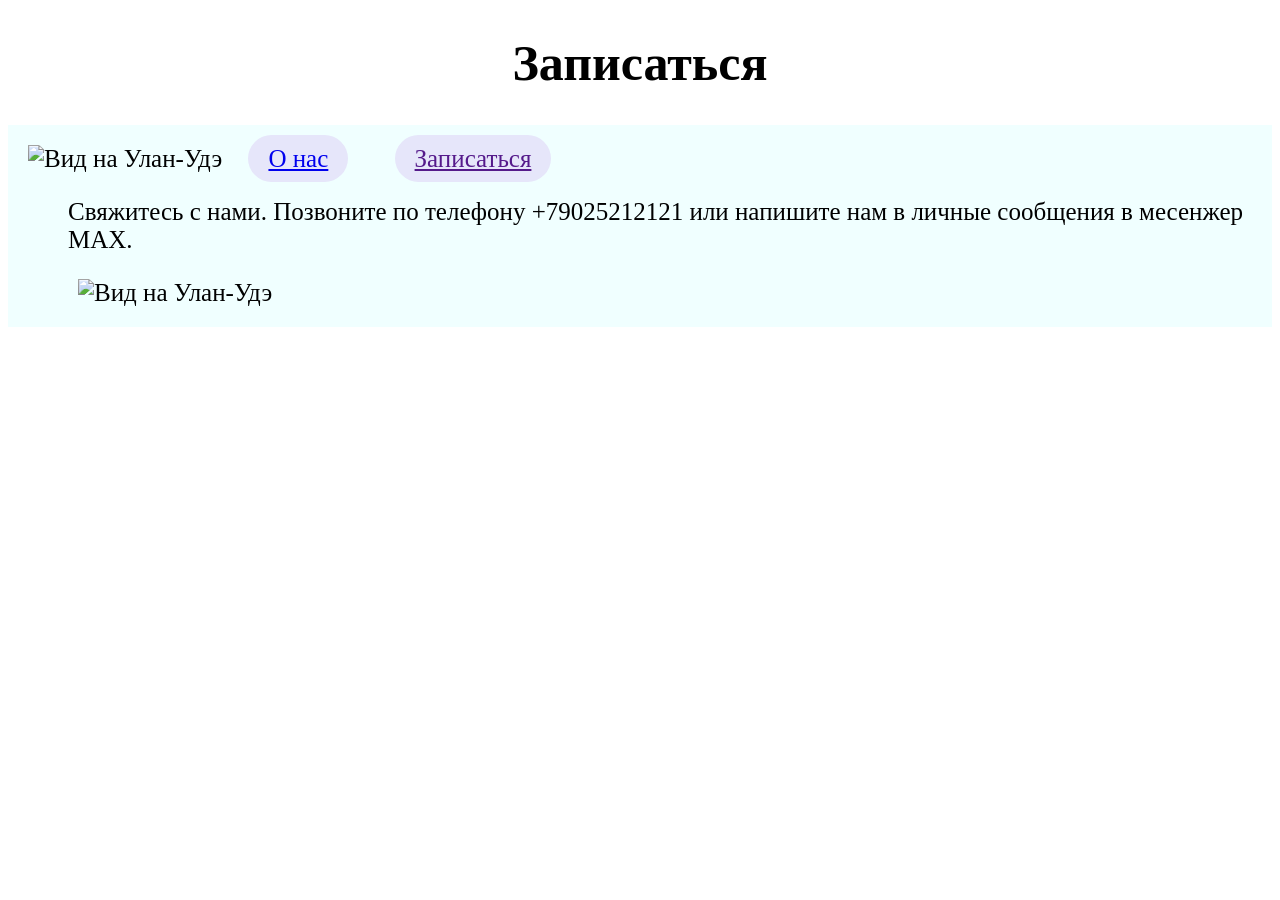
==== index3.html @ fc1e9808 "Add files via upload" ====
<!DOCTYPE html>
<html>
<head>
    <meta charset="UTF-8">
    <title>волейбол</title>
    <link rel="stylesheet" href="style.css">
</head>
<body>

<header>
    <h1>Записаться</h1>    
    <nav>
        <img src="image/матеу кау.jpg" alt="Вид на Улан-Удэ" width="100">
        <a href="index2.html">О нас</a>
        <a href="">Записаться</a>
        <ol>Свяжитесь с нами. Позвоните по телефону +79025212121 или напишите нам в личные сообщения в месенжер MAX.</ol>
        <article>
            <img src="MAX.webp"alt="Вид на Улан-Удэ" width="400">
         </article>
    </nav>
</header>
---- style.css ----
h1 {
    text-align: center;
    font-size: 50px;
}

h2 {
    background-color:  lightblue;
    color: darkblue;
    font-size: 30px;
}
h3{
    font-size: 25px;
    border: 3px solid blue;
    padding: 20px;
}
ol{
    font-size: 25px; 
}
tr{
    font-size: 25px;
}
table, td{
    border: 2px solid green;
}

nav{
    font-size: 25px; 
    background-color: azure;
    padding: 20px;

}
nav a{
    background-color: lavender;
    border-radius: 30px;
    margin: 20px;
    padding-left: 20px;
    padding-right: 20px;
    padding-top: 10px;
    padding-bottom: 10px;
}
article img{
    margin-left: 50px;
}

p{
    font-size: 25px;
}

footer{
    background-color: gray;
}

footer p{
    text-align: center;
    font-size: 20px;
}
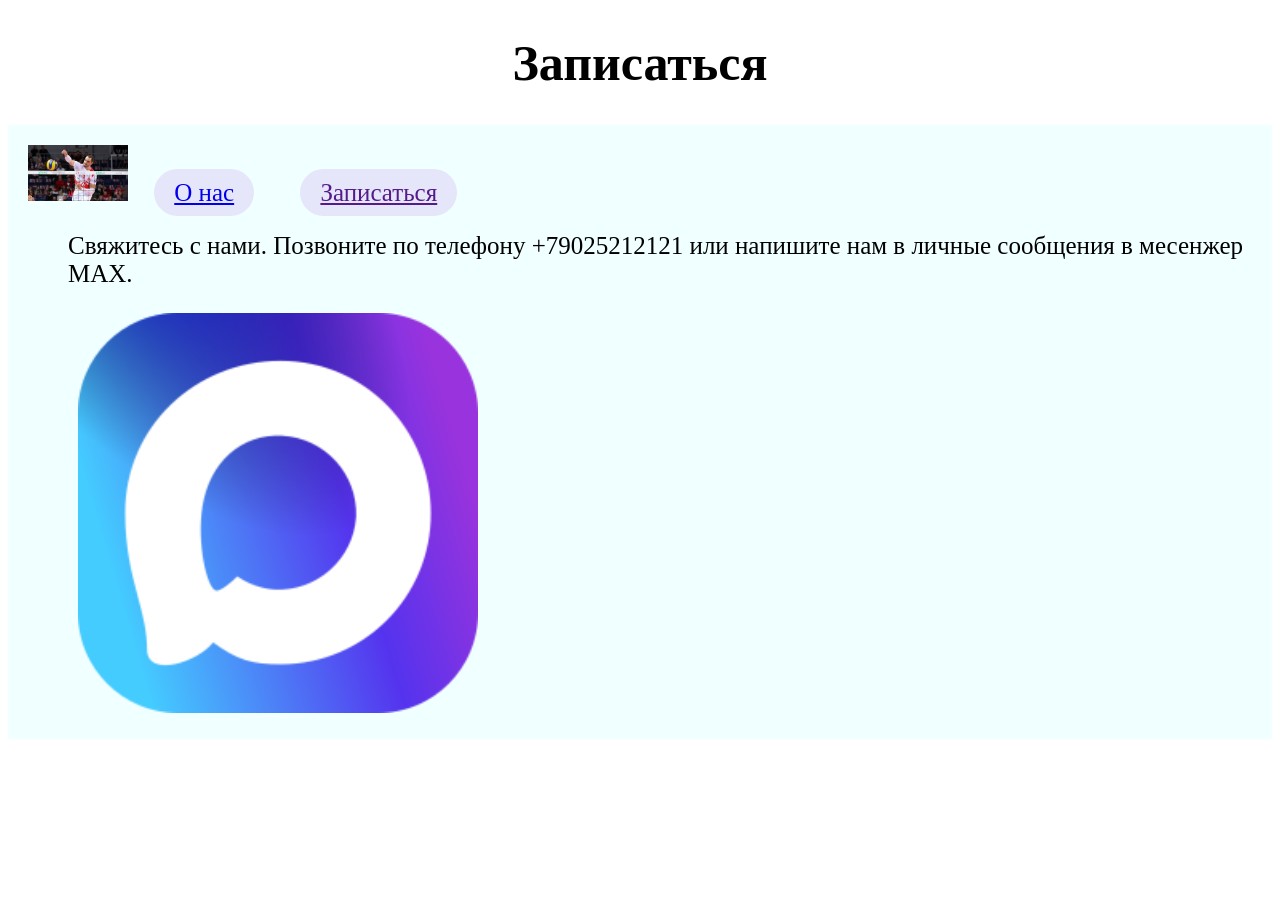
==== commit 2cfbcf52: "Update index3.html" ====
--- a/index3.html
+++ b/index3.html
@@ -15,7 +15,7 @@
         <a href="">Записаться</a>
         <ol>Свяжитесь с нами. Позвоните по телефону +79025212121 или напишите нам в личные сообщения в месенжер MAX.</ol>
         <article>
-            <img src="MAX.webp"alt="Вид на Улан-Удэ" width="400">
+            <img src="image/MAX.webp"alt="Вид на Улан-Удэ" width="400">
          </article>
     </nav>
 </header>
